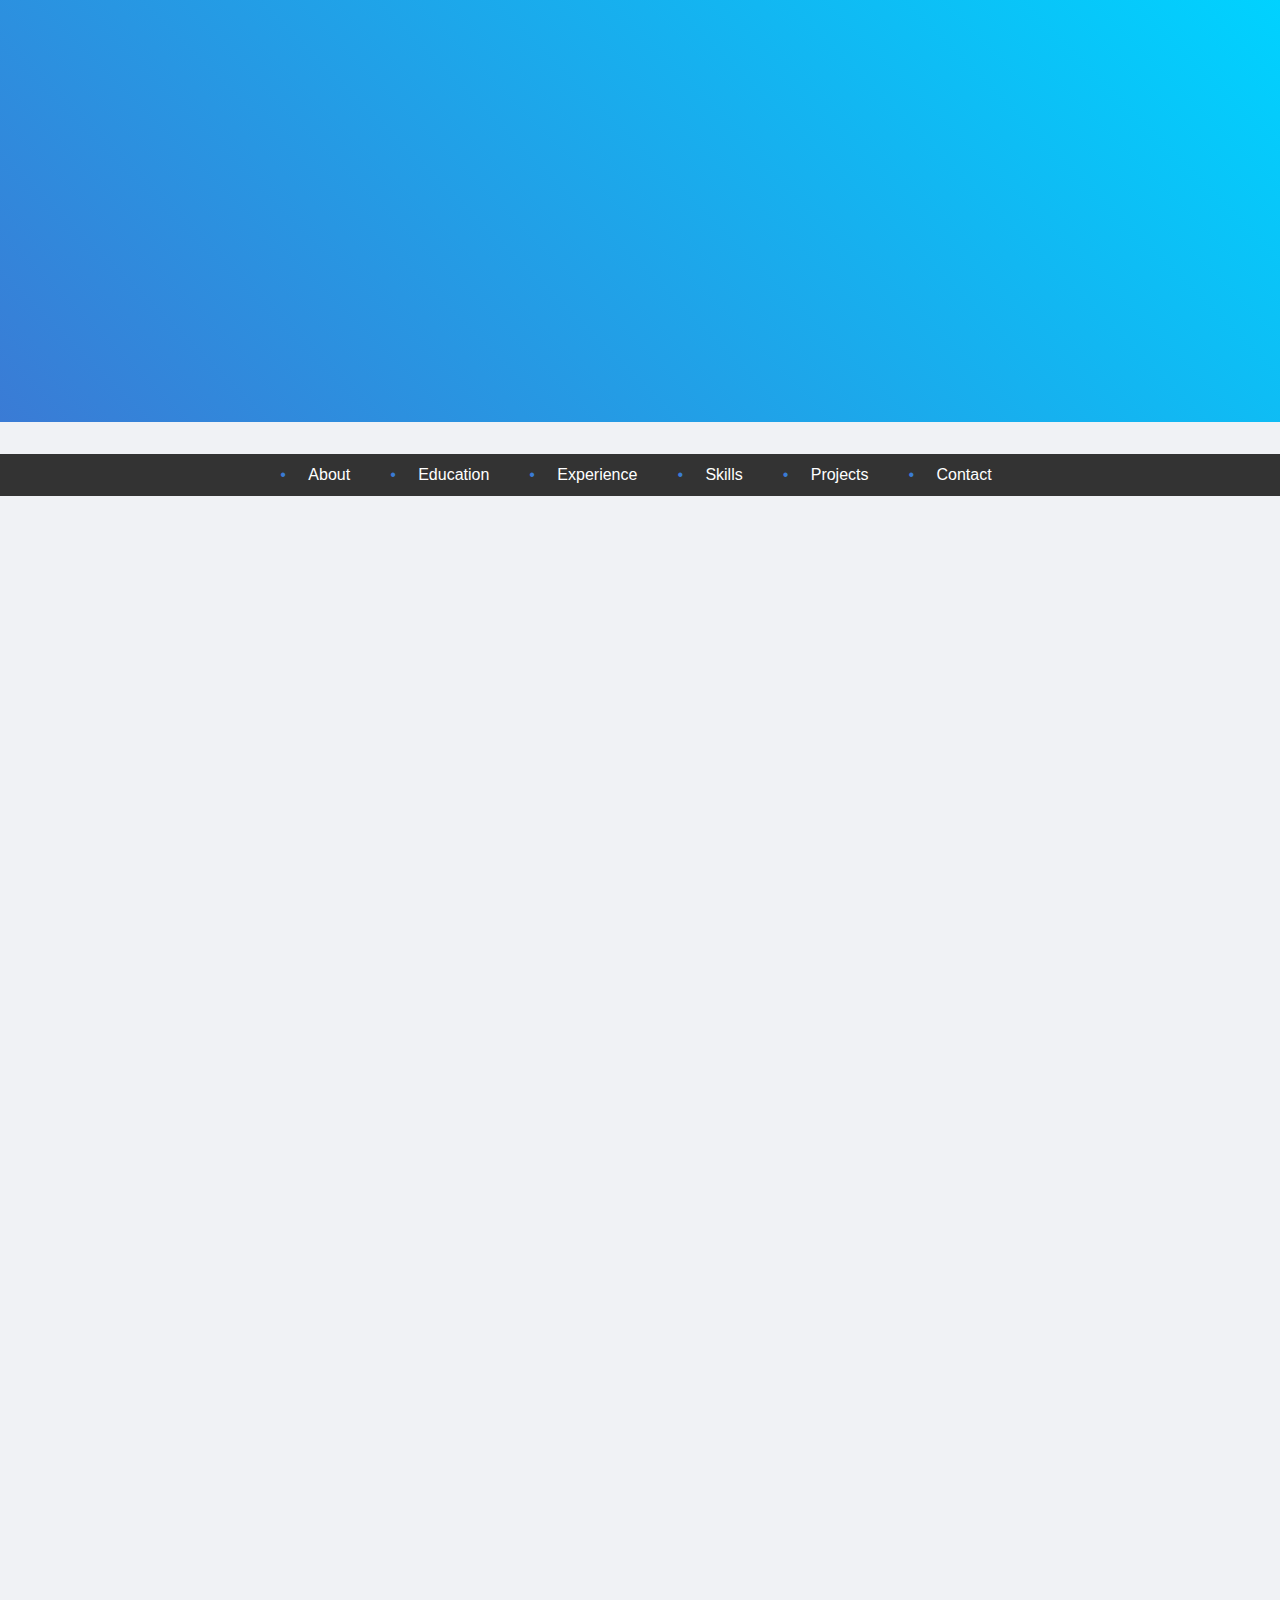
==== index.html @ c452fab2 "Initial commit" ====
<!DOCTYPE html>
<html lang="en">
<head>
    <meta charset="UTF-8">
    <meta name="viewport" content="width=device-width, initial-scale=1.0">
    <title>My Online Resume</title>
    <link rel="stylesheet" href="style.css">
    <script src="https://code.jquery.com/jquery-3.6.0.min.js"></script>
</head>
<body>
    <header>
        <div class="header-content">
            <img src="IMG_3526.jpg" alt="Your Photo" class="profile-photo">
            <h1>MOTEESH A</h1>
            <p>ENGINEERING IN COMPUTER SCIENCE</p>
            <div class="social-links">
                <a href="https://www.linkedin.com/feed/">LinkedIn</a>
                <a href="https://github.com/MoteeshA">GitHub</a>
            </div>
        </div>
    </header>

    <nav>
        <ul>
            <li><a href="#about">About</a></li>
            <li><a href="#education">Education</a></li>
            <li><a href="#experience">Experience</a></li>
            <li><a href="#skills">Skills</a></li>
            <li><a href="#projects">Projects</a></li>
            <li><a href="#contact">Contact</a></li>
        </ul>
    </nav>

    <section id="about" class="card">
        <h2>About Me</h2>
        <p> Passionate software engineer with experience in web. I love creating interactive and visually appealing applications.</p>
    </section>

    <section id="education" class="card">
        <h2>Education</h2>
        <ul>
            
            <li>Bachelor of Science in Computer Science - CMR INSTITUTE OF TECHNOLOGY 2026</li>
            <li>PRE UNIVERSITY COLLEGE - ADVITYA PU COLLEGE 2022</li>
            <li>KARNATAKA SECONDARY EDUCATION BOARD - OMSHREE PUBLIC SCHOOL 2020</li>
        </ul>
    </section>

    <section id="experience" class="card">
        <h2>Experience</h2>
        <ul>
            <li>HANDS ON PYTHON FOR 2 YEARS</li>
            <li>HANDS ON C FOR 3 YEARS</li>
        </ul>
    </section>

    <section id="skills" class="card">
        <h2>Skills</h2>
        <p>Java, Node.js,C , CSS, Python, SQL, etc.</p>
    </section>

    <section id="projects" class="card">
        <h2>Projects</h2>
        <ul>
            <li><strong>WATER LEVEL INDICATOR USING ARDUNO </strong> - Using Ardunio you can detect the amount of water present in the conatiner</li>
            <li><strong>PRODUCT RECOMMENDATION ENGINE</strong> - A Website that Provides the similar Images of the Product Given.</li>
        </ul>
    </section>

    <section id="contact" class="card">
        <h2>Contact</h2>
        <p>Email: amoteesh@gmail.com</p>
        <p>Phone: +91 9663779056</p>
    </section>

    <footer>
        <p>&copy; 2024 MOTEESH A. All rights reserved.</p>
    </footer>

    <script src="script.js"></script>
</body>
</html>
---- style.css ----
/* Reset */
* {
    margin: 0;
    padding: 0;
    box-sizing: border-box;
}

body {
    font-family: 'Arial', sans-serif;
    color: #333;
    background-color: #f0f2f5;
    line-height: 1.6;
    transition: background-color 0.5s ease; /* Smooth background transition */
}

/* Header */
header {
    background: linear-gradient(45deg, #3a7bd5, #00d2ff);
    color: white;
    text-align: center;
    padding: 4rem 0;
    margin-bottom: 2rem;
    animation: fadeIn 1.5s ease-in-out;
}

.header-content {
    max-width: 600px;
    margin: auto;
    opacity: 0;
    animation: slideUp 1.5s forwards ease-in-out;
}

.profile-photo {
    width: 150px;
    height: 150px;
    border-radius: 50%;
    object-fit: cover;
    border: 5px solid #fff;
    transition: transform 0.3s;
}

.profile-photo:hover {
    transform: scale(1.1) rotate(5deg);
}

h1 {
    font-size: 2.5rem;
    animation: textGlow 2s infinite alternate;
}

/* Social Links */
.social-links {
    display: flex;
    justify-content: center;
    gap: 15px;
    margin-top: 1rem;
}

.social-links a {
    color: white;
    text-decoration: none;
    font-size: 1.2rem;
    transition: color 0.3s, transform 0.3s;
}

.social-links a:hover {
    color: #00d2ff;
    transform: scale(1.2);
}

/* Navigation */
nav {
    background-color: #333;
    padding: 0.5rem;
    animation: fadeIn 1.5s ease-in-out;
}

nav ul {
    list-style: none;
    display: flex;
    justify-content: center;
}

nav ul li {
    margin: 0 1rem;
}

nav ul li a {
    color: white;
    text-decoration: none;
    padding: 0.5rem;
    transition: color 0.3s ease, background-color 0.3s ease;
}

nav ul li a:hover {
    color: #00d2ff;
    background-color: rgba(255, 255, 255, 0.1);
    border-radius: 5px;
}

/* Card Sections */
.card {
    max-width: 800px;
    margin: 2rem auto;
    padding: 2rem;
    background: white;
    border-radius: 8px;
    box-shadow: 0 4px 8px rgba(0, 0, 0, 0.1);
    transition: transform 0.3s ease, box-shadow 0.3s ease;
    opacity: 0;
    animation: fadeInCard 1.5s forwards ease-in-out;
}

.card:hover {
    transform: translateY(-5px);
    box-shadow: 0 8px 16px rgba(0, 0, 0, 0.15);
}

h2 {
    margin-bottom: 1rem;
    font-size: 1.8rem;
    color: #3a7bd5;
    text-align: center;
    position: relative;
}

h2:after {
    content: '';
    position: absolute;
    width: 50px;
    height: 4px;
    background-color: #3a7bd5;
    bottom: -10px;
    left: 50%;
    transform: translateX(-50%);
    transition: width 0.4s;
}

h2:hover:after {
    width: 80px;
}

ul {
    list-style: none;
    padding-left: 0;
}

ul li {
    margin-bottom: 0.5rem;
    padding-left: 20px;
    position: relative;
}

ul li::before {
    content: "•";
    position: absolute;
    left: 0;
    color: #3a7bd5;
}

/* Footer */
footer {
    background-color: #333;
    color: white;
    text-align: center;
    padding: 1rem;
    margin-top: 2rem;
    opacity: 0;
    animation: slideUp 1.5s forwards ease-in-out;
}

/* Keyframes for Animations */
@keyframes fadeIn {
    0% { opacity: 0; }
    100% { opacity: 1; }
}

@keyframes slideUp {
    0% { opacity: 0; transform: translateY(30px); }
    100% { opacity: 1; transform: translateY(0); }
}

@keyframes fadeInCard {
    0% { opacity: 0; transform: translateY(20px); }
    100% { opacity: 1; transform: translateY(0); }
}

@keyframes textGlow {
    0% { text-shadow: 0 0 5px #fff, 0 0 10px #00d2ff, 0 0 15px #00d2ff; }
    100% { text-shadow: 0 0 10px #fff, 0 0 20px #00d2ff, 0 0 30px #00d2ff; }
}

/* Button Styles */
button {
    padding: 0.7rem 1.5rem;
    border: none;
    border-radius: 5px;
    background-color: #3a7bd5;
    color: white;
    font-size: 1rem;
    cursor: pointer;
    transition: background-color 0.3s, transform 0.2s;
}

button:hover {
    background-color: #00d2ff;
    transform: scale(1.05);
}

/* Animation for smooth page scroll */
html {
    scroll-behavior: smooth;
}
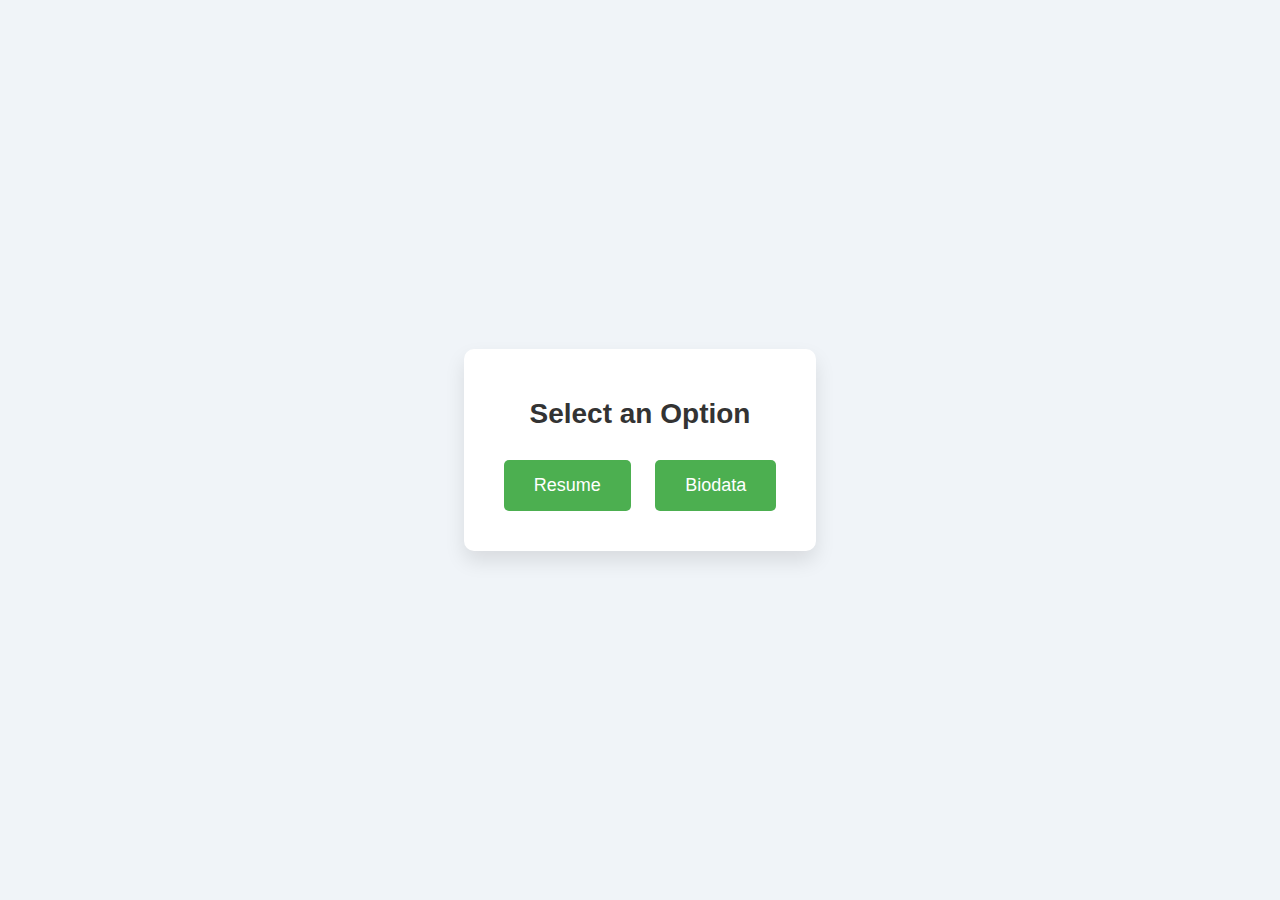
==== commit 373c4f4a: "Update repository with Visual Studio files" ====
--- a/index.html
+++ b/index.html
@@ -3,80 +3,59 @@
 <head>
     <meta charset="UTF-8">
     <meta name="viewport" content="width=device-width, initial-scale=1.0">
-    <title>My Online Resume</title>
-    <link rel="stylesheet" href="style.css">
-    <script src="https://code.jquery.com/jquery-3.6.0.min.js"></script>
+    <title>Choose Option</title>
+    <style>
+        body {
+            font-family: Arial, sans-serif;
+            background-color: #f0f4f8;
+            display: flex;
+            justify-content: center;
+            align-items: center;
+            height: 100vh;
+            margin: 0;
+        }
+
+        .container {
+            text-align: center;
+            background-color: white;
+            padding: 30px;
+            border-radius: 10px;
+            box-shadow: 0px 10px 20px rgba(0, 0, 0, 0.1);
+        }
+
+        h1 {
+            font-size: 28px;
+            color: #333;
+            margin-bottom: 20px;
+        }
+
+        .button {
+            display: inline-block;
+            margin: 10px;
+            padding: 15px 30px;
+            font-size: 18px;
+            color: white;
+            background-color: #4CAF50;
+            border: none;
+            border-radius: 5px;
+            text-decoration: none;
+            transition: background-color 0.3s;
+        }
+
+        .button:hover {
+            background-color: #45a049;
+        }
+
+        .button:active {
+            background-color: #3e8e41;
+        }
+    </style>
 </head>
 <body>
-    <header>
-        <div class="header-content">
-            <img src="IMG_3526.jpg" alt="Your Photo" class="profile-photo">
-            <h1>MOTEESH A</h1>
-            <p>ENGINEERING IN COMPUTER SCIENCE</p>
-            <div class="social-links">
-                <a href="https://www.linkedin.com/feed/">LinkedIn</a>
-                <a href="https://github.com/MoteeshA">GitHub</a>
-            </div>
-        </div>
-    </header>
-
-    <nav>
-        <ul>
-            <li><a href="#about">About</a></li>
-            <li><a href="#education">Education</a></li>
-            <li><a href="#experience">Experience</a></li>
-            <li><a href="#skills">Skills</a></li>
-            <li><a href="#projects">Projects</a></li>
-            <li><a href="#contact">Contact</a></li>
-        </ul>
-    </nav>
-
-    <section id="about" class="card">
-        <h2>About Me</h2>
-        <p> Passionate software engineer with experience in web. I love creating interactive and visually appealing applications.</p>
-    </section>
-
-    <section id="education" class="card">
-        <h2>Education</h2>
-        <ul>
-            
-            <li>Bachelor of Science in Computer Science - CMR INSTITUTE OF TECHNOLOGY 2026</li>
-            <li>PRE UNIVERSITY COLLEGE - ADVITYA PU COLLEGE 2022</li>
-            <li>KARNATAKA SECONDARY EDUCATION BOARD - OMSHREE PUBLIC SCHOOL 2020</li>
-        </ul>
-    </section>
-
-    <section id="experience" class="card">
-        <h2>Experience</h2>
-        <ul>
-            <li>HANDS ON PYTHON FOR 2 YEARS</li>
-            <li>HANDS ON C FOR 3 YEARS</li>
-        </ul>
-    </section>
-
-    <section id="skills" class="card">
-        <h2>Skills</h2>
-        <p>Java, Node.js,C , CSS, Python, SQL, etc.</p>
-    </section>
-
-    <section id="projects" class="card">
-        <h2>Projects</h2>
-        <ul>
-            <li><strong>WATER LEVEL INDICATOR USING ARDUNO </strong> - Using Ardunio you can detect the amount of water present in the conatiner</li>
-            <li><strong>PRODUCT RECOMMENDATION ENGINE</strong> - A Website that Provides the similar Images of the Product Given.</li>
-        </ul>
-    </section>
-
-    <section id="contact" class="card">
-        <h2>Contact</h2>
-        <p>Email: amoteesh@gmail.com</p>
-        <p>Phone: +91 9663779056</p>
-    </section>
-
-    <footer>
-        <p>&copy; 2024 MOTEESH A. All rights reserved.</p>
-    </footer>
-
-    <script src="script.js"></script>
+    <div class="container">
+        <h1>Select an Option</h1>
+        <a href="a.html" class="button">Resume</a>
+        <a href="biodata.html" class="button">Biodata</a>
+    </div>
 </body>
 </html>
